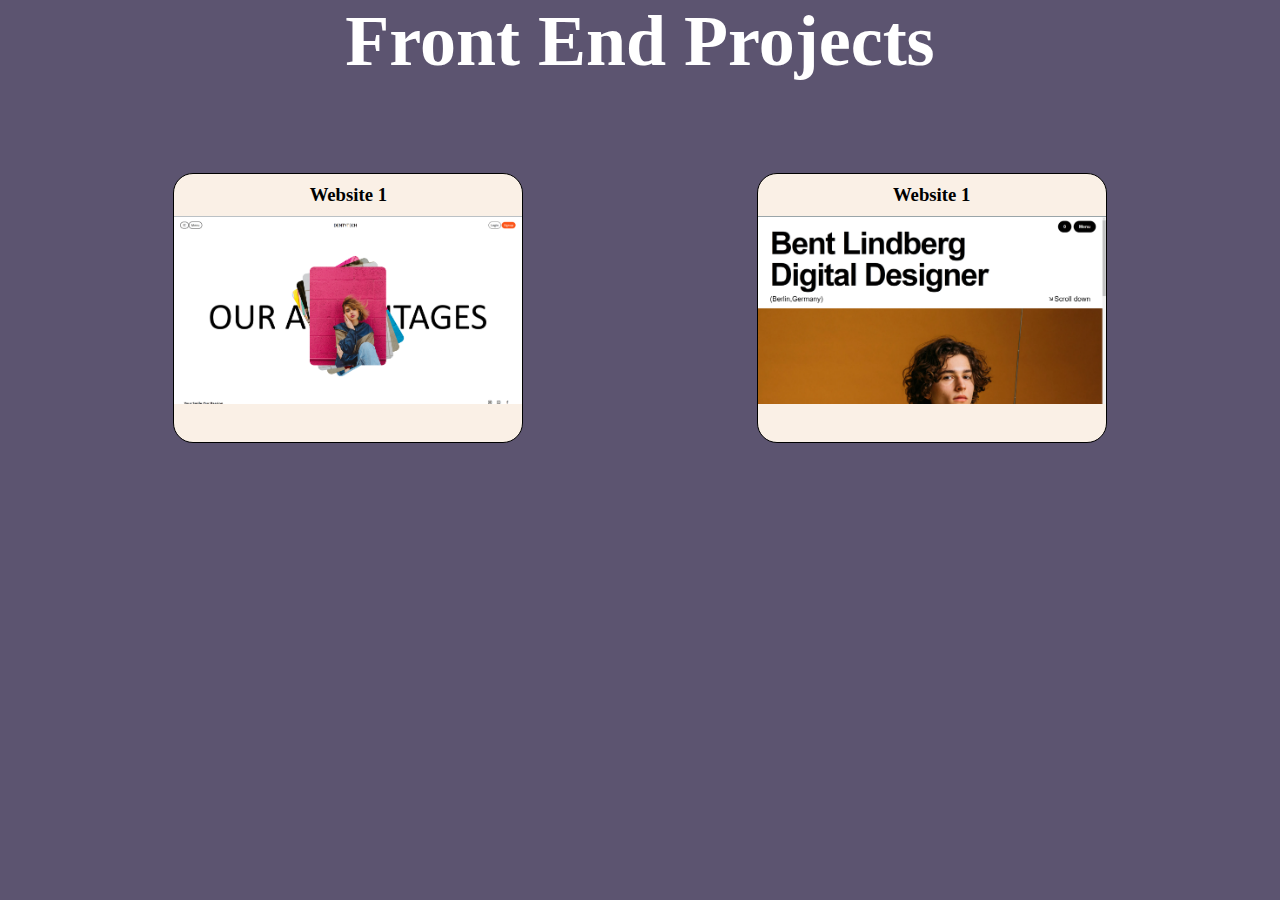
==== index.html @ a28af8ab "Added two projects" ====
<!DOCTYPE html>
<html lang="en">
<head>
    <meta charset="UTF-8">
    <meta name="viewport" content="width=device-width, initial-scale=1.0">
    <title>Front-end Projects</title>
    <link rel="stylesheet" href="style.css">
</head>
<body>
    <div class="container">
        <h1>Front End Projects</h1>
        <div class="cards">        
            <a href="Project1/project1.html" target="_blank">
                <div class="card">                    
                    <h3>Website 1</h3>
                    <div class="img" id="img-1"></div>
                </div>
            </a>            
            <a href="Project2/project2.html" target="_blank">
                <div class="card">                    
                    <h3>Website 1</h3>
                    <div class="img" id="img-2"></div>
                </div>
            </a>            
        </div>
            
        </div>
    </div>
</body>
</html>
---- style.css ----
*{
    margin:0;
    padding:0;
    box-sizing: border-box;
}
html,body{
    height:100%;
    width:100%;   
}
body{
    background-color: #5C5470;
    color:white;
}
.container h1{
    font-size: 8vh;
    text-align: center;
    margin-bottom: 30px;
}
.cards{
    display:flex;
    justify-content: space-evenly;
    align-items: center;
    flex-wrap: wrap;
}
.card{
    height:270px;
    width:350px;
    background-color: #FAF0E6;
    border-radius: 20px;
    border:1px solid black;
    margin:60px;
    color:black;
}
.card h3{
    text-align: center;
    margin: 10px 0;
    color:black;
}
.card:hover{
    border: 2px solid rgb(255, 191, 112);
    transform: scale(1.1);
    transition: ease-in-out 0.05s;
}
.cards a{
    list-style-type: none;
    text-decoration: none;
}
.img{
    height:70%;;
    width:100%;
    
}
.cards #img-1{
    background-image: url(assets/project1.png);
    background-size: cover;
}
.cards #img-2{
    background-image: url(assets/project2.png);
    background-size: cover;
}
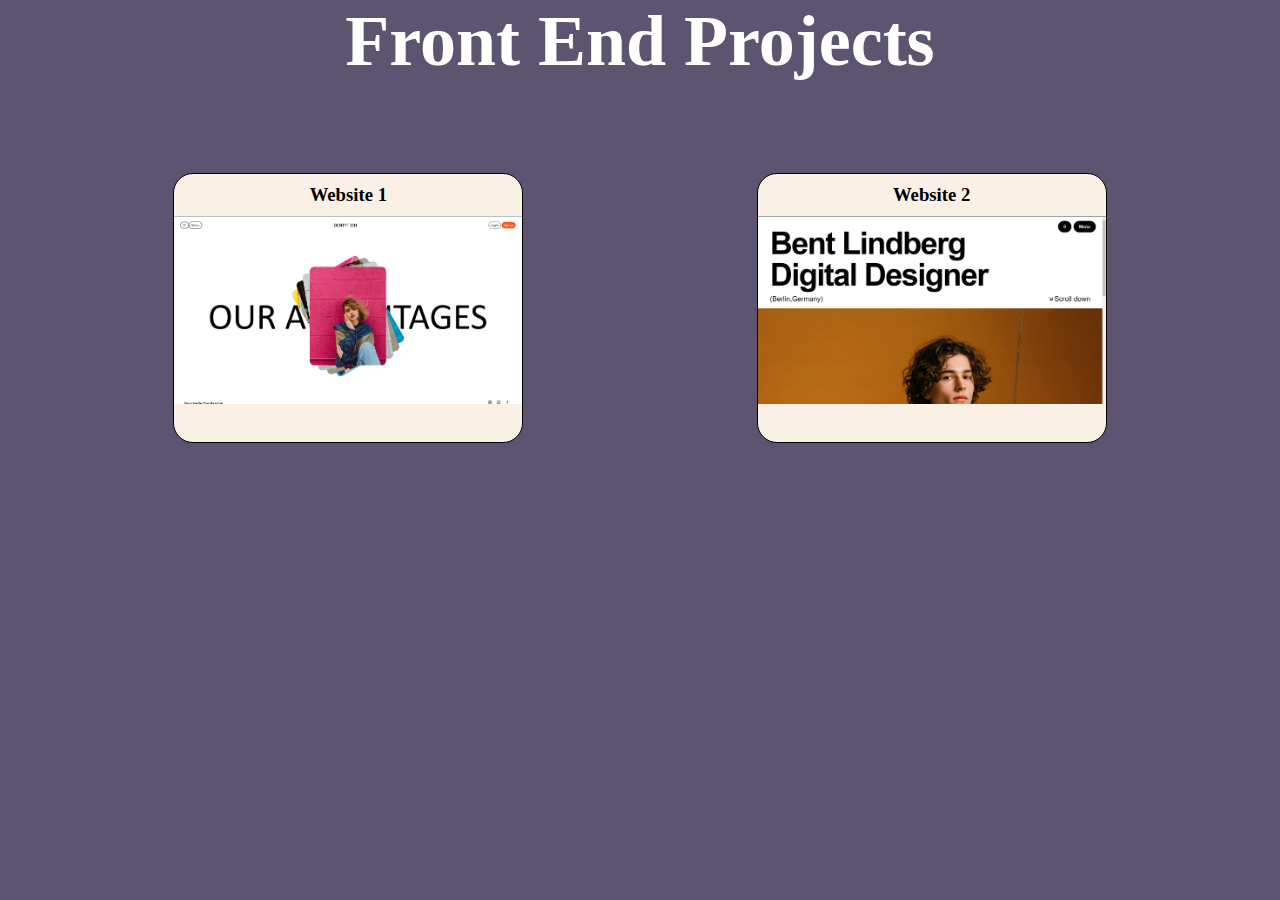
==== commit 16e3de9c: "Update index.html" ====
--- a/index.html
+++ b/index.html
@@ -18,7 +18,7 @@
             </a>            
             <a href="Project2/project2.html" target="_blank">
                 <div class="card">                    
-                    <h3>Website 1</h3>
+                    <h3>Website 2</h3>
                     <div class="img" id="img-2"></div>
                 </div>
             </a>            
@@ -27,4 +27,4 @@
         </div>
     </div>
 </body>
-</html>+</html>
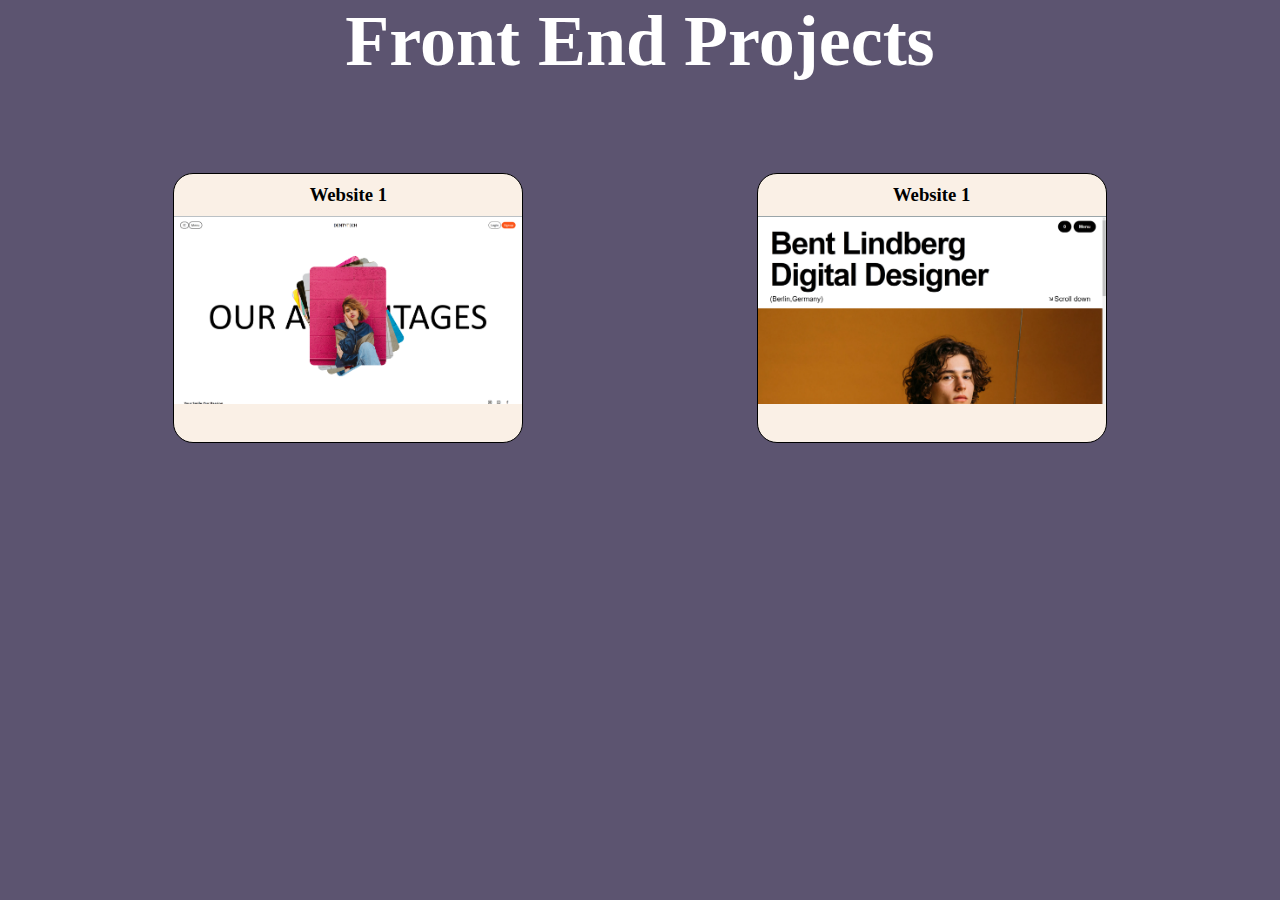
==== commit 6df5b691: "updated index.html" ====
--- a/index.html
+++ b/index.html
@@ -18,13 +18,11 @@
             </a>            
             <a href="Project2/project2.html" target="_blank">
                 <div class="card">                    
-                    <h3>Website 2</h3>
+                    <h3>Website 1</h3>
                     <div class="img" id="img-2"></div>
                 </div>
             </a>            
         </div>
-            
-        </div>
     </div>
 </body>
-</html>
+</html>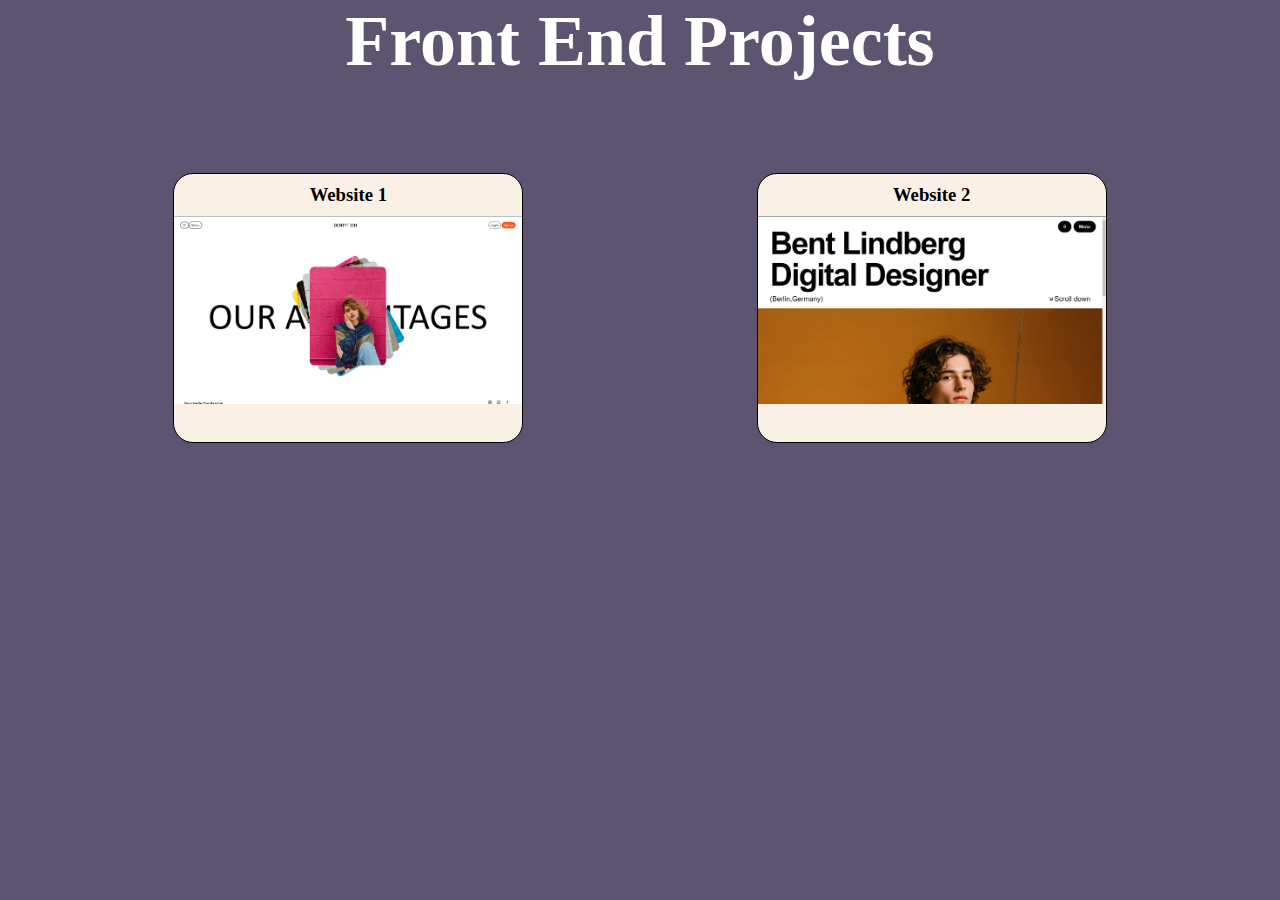
==== commit 66e24205: "Merge branch 'main' of https://github.com/namratarose/Front-end" ====
--- a/index.html
+++ b/index.html
@@ -18,11 +18,11 @@
             </a>            
             <a href="Project2/project2.html" target="_blank">
                 <div class="card">                    
-                    <h3>Website 1</h3>
+                    <h3>Website 2</h3>
                     <div class="img" id="img-2"></div>
                 </div>
             </a>            
         </div>
     </div>
 </body>
-</html>+</html>
